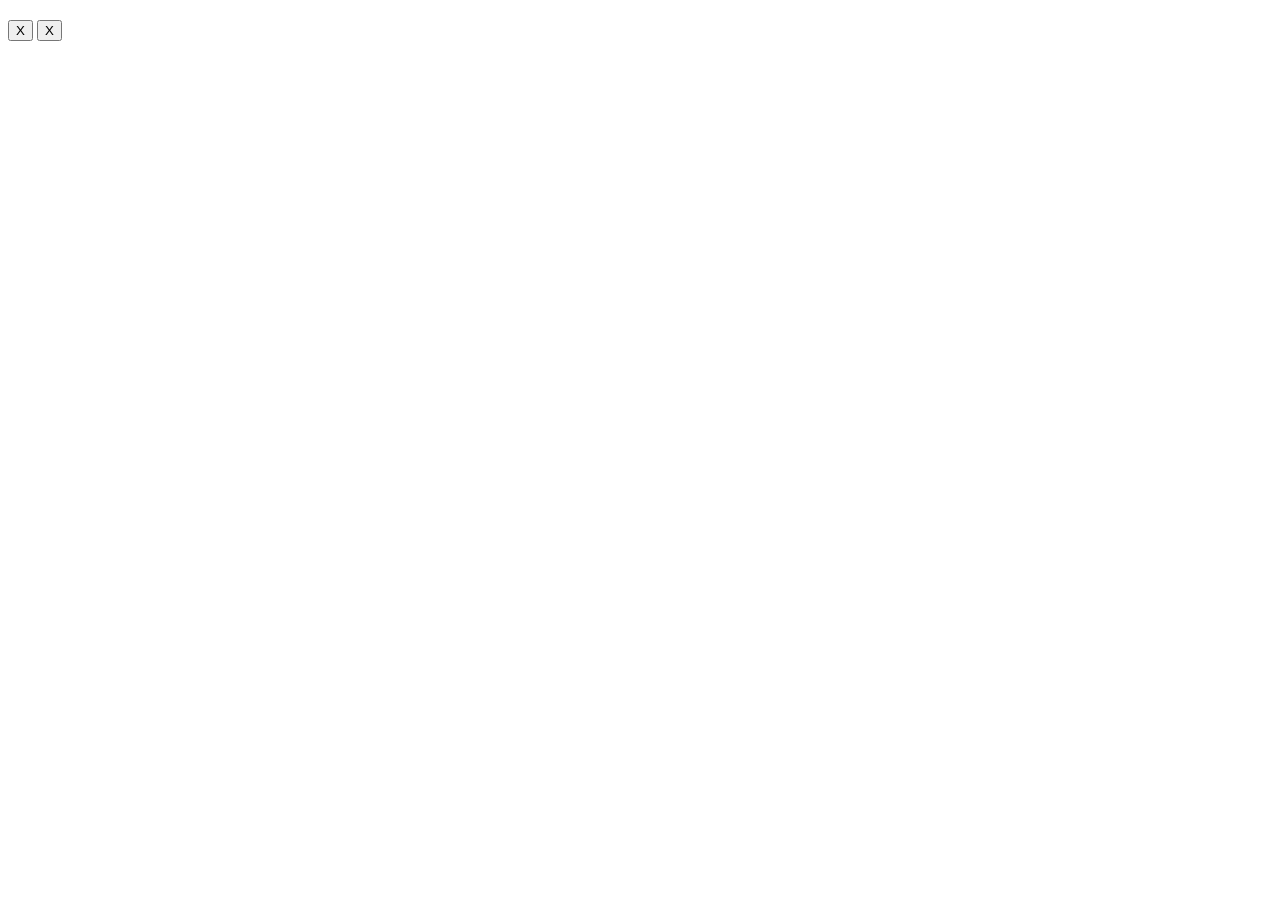
==== async/async.html @ 97f83166 "add async and json" ====
<!DOCTYPE html>
<html lang="en">
<head>
  <meta charset="UTF-8">
  <meta name="viewport" content="width=device-width, initial-scale=1.0">
  <title>async</title>
</head>
<body>
  <div>
    <h2 id="status-message"></h2>
  </div>

  <div>
    <button id="clear-all-btn"">Х</button>
    <button id="restore-all-btn">Х</button>
  </div>

  <div id="users-container" class="users-container"></div>
  <script type="module" src="./async.js"></script>
</body>
</html>
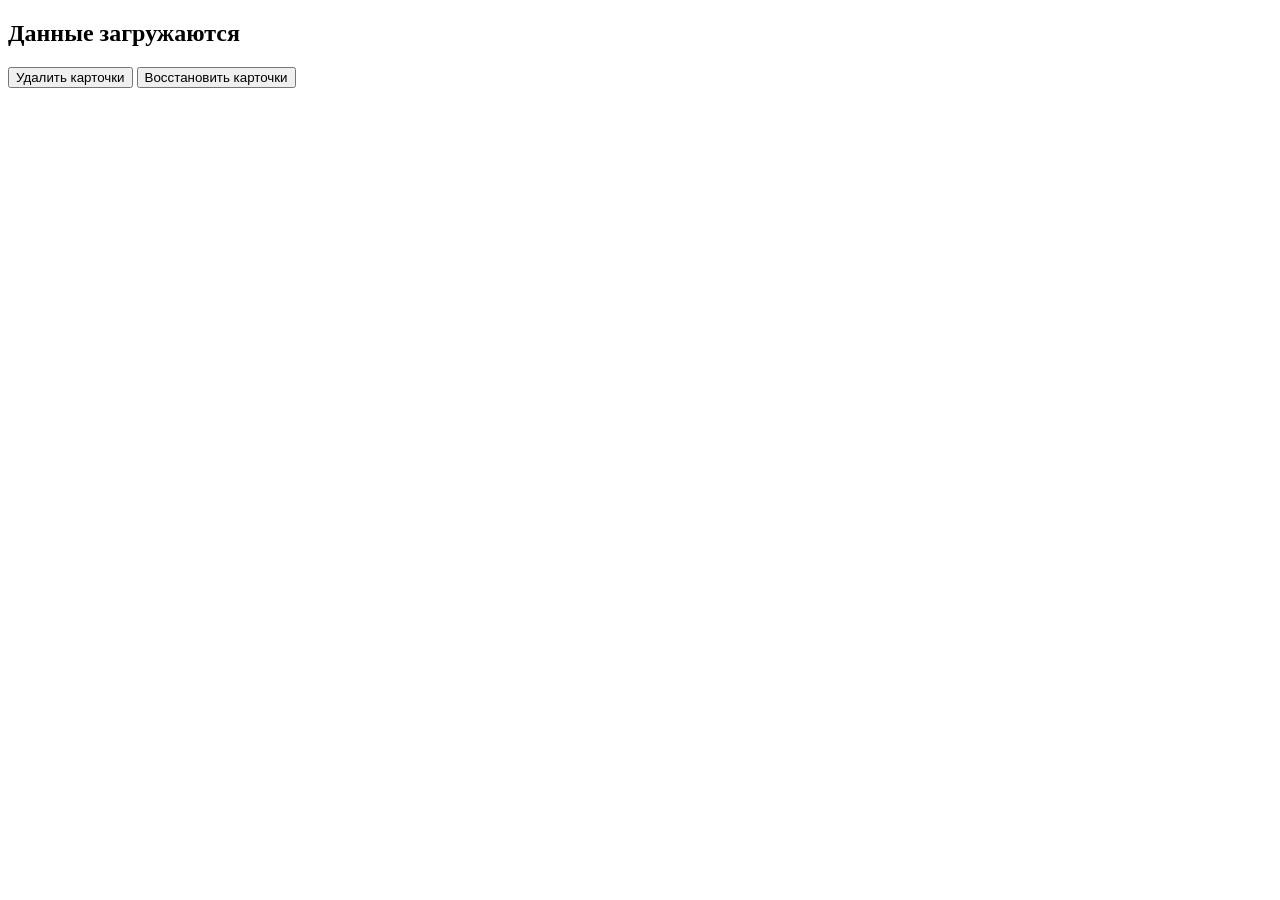
==== commit 64207356: "fix bugs" ====
--- a/async/async.html
+++ b/async/async.html
@@ -11,8 +11,8 @@
   </div>
 
   <div>
-    <button id="clear-all-btn"">Х</button>
-    <button id="restore-all-btn">Х</button>
+    <button id="clear-all-btn"">Удалить карточки</button>
+    <button id="restore-all-btn">Восстановить карточки</button>
   </div>
 
   <div id="users-container" class="users-container"></div>
